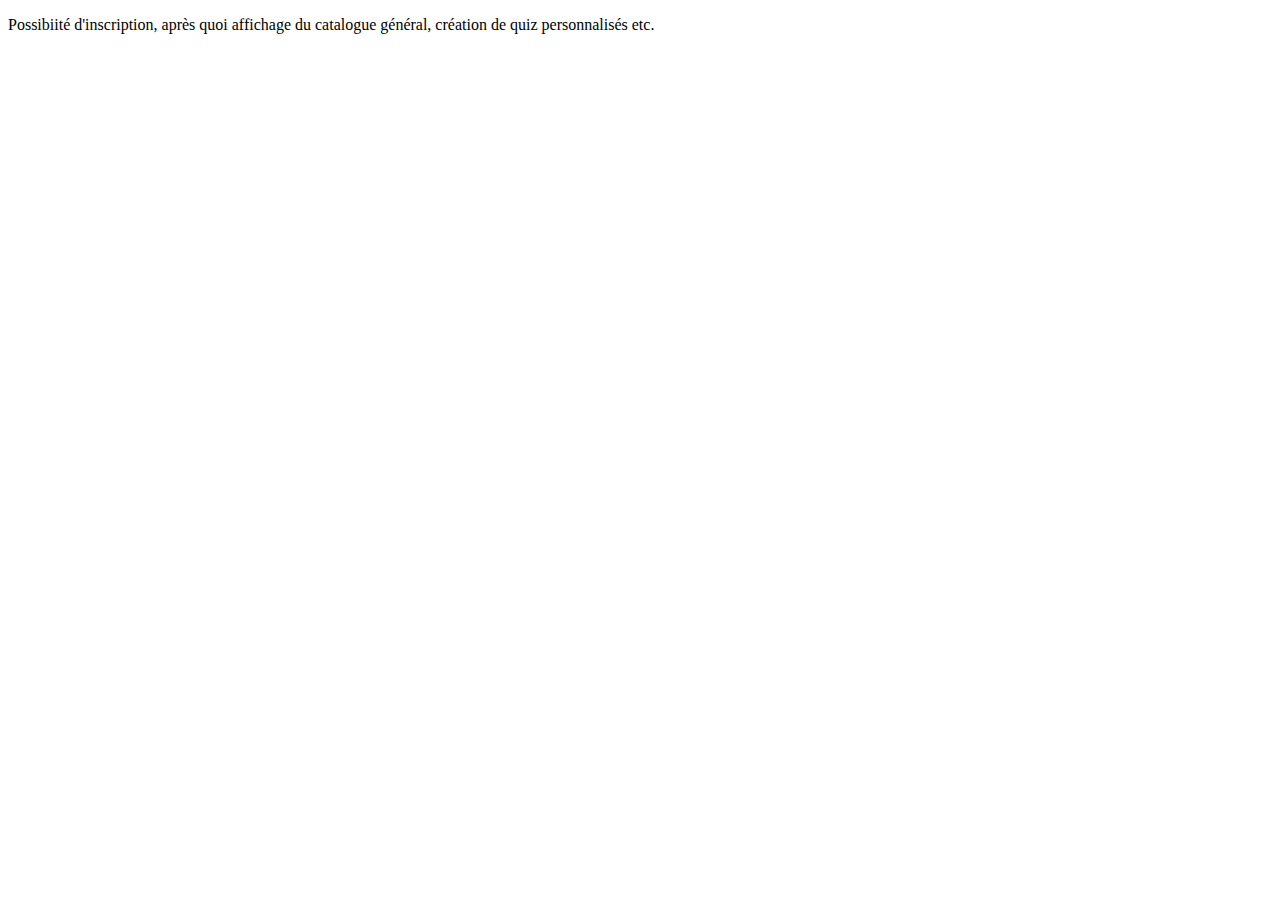
==== enseignants/index.html @ a4011d88 "réorganisation css et dossier enseignants" ====
<!doctype html>
<html lang="en">
  <head>
    <meta charset="UTF-8" />
    <meta name="viewport" content="width=device-width, initial-scale=1.0" />
    <title>DojoMaths - Page enseignants</title>
  </head>
  <body>
    <p>
      Possibiité d'inscription, après quoi affichage du catalogue général,
      création de quiz personnalisés etc.
    </p>
  </body>
</html>
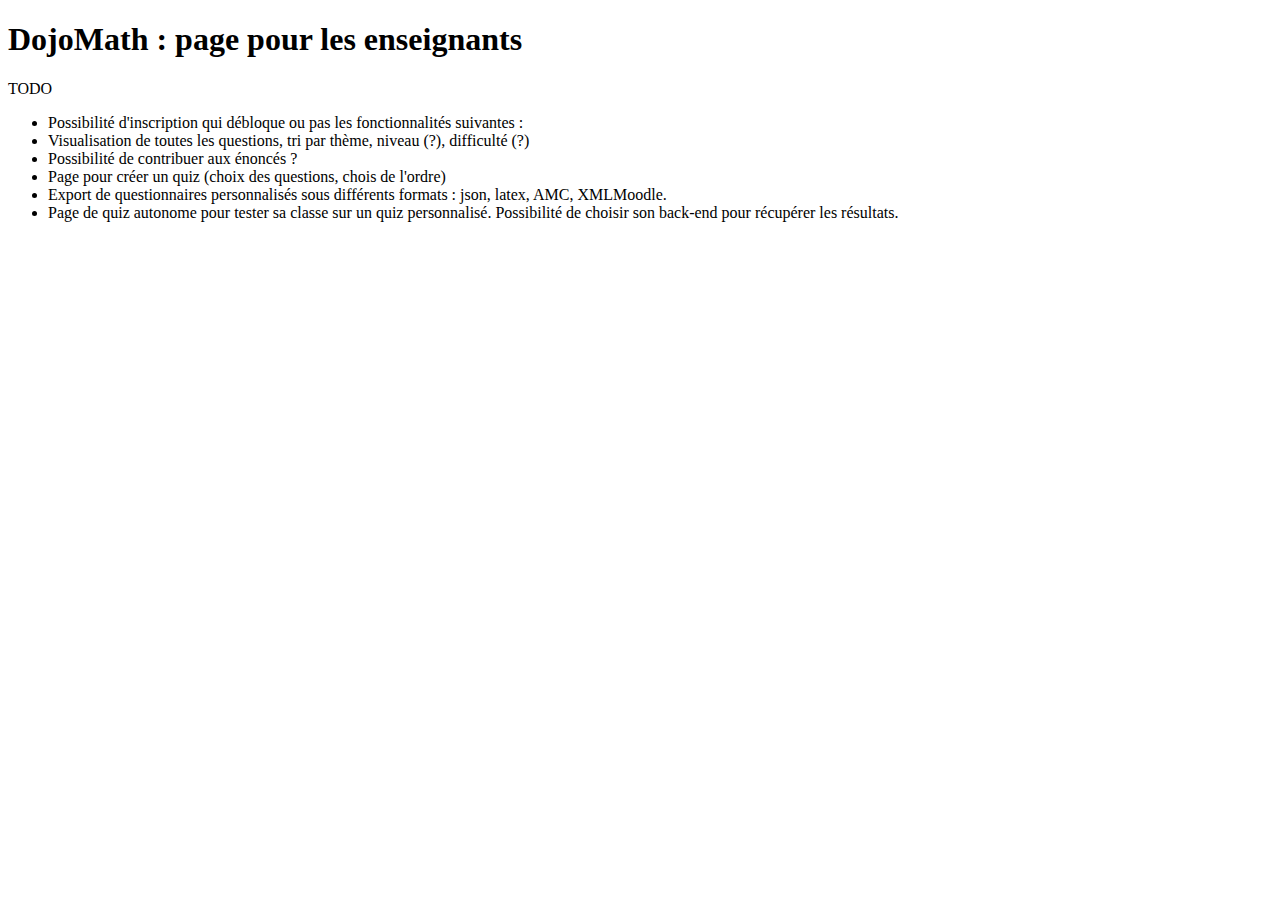
==== commit 7bf1e37d: "footer, pages faq DojoMath profs etc" ====
--- a/enseignants/index.html
+++ b/enseignants/index.html
@@ -4,11 +4,19 @@
     <meta charset="UTF-8" />
     <meta name="viewport" content="width=device-width, initial-scale=1.0" />
     <title>DojoMaths - Page enseignants</title>
+    <link rel="stylesheet" href="https://cdn.simplecss.org/simple.min.css" />
   </head>
   <body>
+    <h1>DojoMath : page pour les enseignants</h1>
     <p>
-      Possibiité d'inscription, après quoi affichage du catalogue général,
-      création de quiz personnalisés etc.
+      TODO <ul>
+      <li>Possibilité d'inscription  qui débloque ou pas les fonctionnalités suivantes : </li>
+      <li>Visualisation de toutes les questions, tri par thème, niveau (?), difficulté (?)</li>
+      <li>Possibilité de contribuer aux énoncés ?</li>
+      <li>Page pour créer un quiz (choix des questions, chois de l'ordre)</li>
+      <li>Export de questionnaires personnalisés sous différents formats : json, latex, AMC, XMLMoodle.</li>
+      <li>Page de quiz autonome pour tester sa classe sur un quiz personnalisé. Possibilité de choisir son back-end pour récupérer les résultats.</li>
+      </ul>
     </p>
   </body>
 </html>
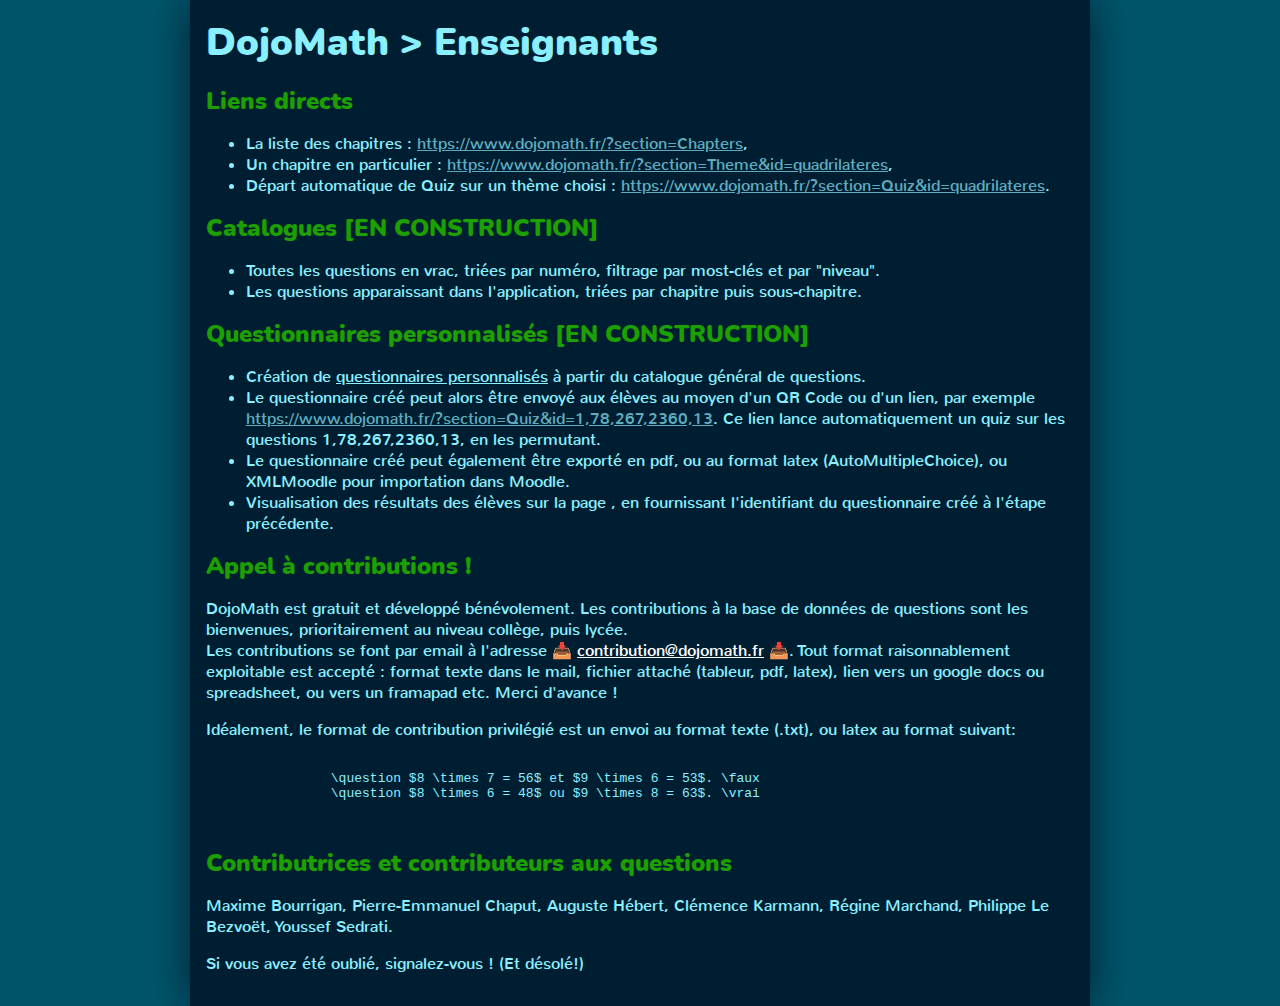
==== commit d9cca5c7: "enseignants > catalogue" ====
--- a/enseignants/index.html
+++ b/enseignants/index.html
@@ -3,20 +3,76 @@
   <head>
     <meta charset="UTF-8" />
     <meta name="viewport" content="width=device-width, initial-scale=1.0" />
-    <title>DojoMaths - Page enseignants</title>
-    <link rel="stylesheet" href="https://cdn.simplecss.org/simple.min.css" />
+    <title>🧑‍🏫 DojoMath Enseignants</title>
+    <meta name="author" content="Damien Mégy" />
+    <link href="../css/bundle.min.css" rel="stylesheet" />
+    <link href="styles-enseignants.css" rel="stylesheet" />
   </head>
   <body>
-    <h1>DojoMath : page pour les enseignants</h1>
-    <p>
-      TODO <ul>
-      <li>Possibilité d'inscription  qui débloque ou pas les fonctionnalités suivantes : </li>
-      <li>Visualisation de toutes les questions, tri par thème, niveau (?), difficulté (?)</li>
-      <li>Possibilité de contribuer aux énoncés ?</li>
-      <li>Page pour créer un quiz (choix des questions, chois de l'ordre)</li>
-      <li>Export de questionnaires personnalisés sous différents formats : json, latex, AMC, XMLMoodle.</li>
-      <li>Page de quiz autonome pour tester sa classe sur un quiz personnalisé. Possibilité de choisir son back-end pour récupérer les résultats.</li>
-      </ul>
-    </p>
+    <div class="body-container">
+      <div style="padding:1rem">
+          <h1>DojoMath > Enseignants</h1>
+          <h3>Liens directs</h3>
+            <ul>
+              <li>La liste des chapitres : 
+                <a href="https://www.dojomath.fr/?section=Chapters" target="_blank">https://www.dojomath.fr/?section=Chapters</a>,
+              </li>
+              <li>Un chapitre en particulier :
+                <a href="https://www.dojomath.fr/?section=Theme&id=quadrilateres" target="_blank">https://www.dojomath.fr/?section=Theme&id=quadrilateres</a>,</li>
+              <li>Départ automatique de Quiz sur un thème choisi :
+                <a href="https://www.dojomath.fr/?section=Quiz&id=quadrilateres" target="_blank">https://www.dojomath.fr/?section=Quiz&id=quadrilateres</a>.</li>
+            </ul>
+
+            <h3>Catalogues [EN CONSTRUCTION]</h3>
+            <ul>
+              <li>Toutes les questions en vrac, triées par numéro, filtrage par most-clés et par "niveau".</li>
+              <li>Les questions apparaissant dans l'application, triées par chapitre puis sous-chapitre.</li>
+            </ul>
+          
+         <h3>Questionnaires personnalisés [EN CONSTRUCTION]</h3>
+          <ul>
+            <li>
+              Création de <u>questionnaires personnalisés</u> à partir du
+              catalogue général de questions.
+            </li>
+            <li>Le questionnaire créé peut alors être
+              envoyé aux élèves au moyen d'un QR Code ou d'un lien, par exemple 
+              <a target="_blank" href="https://www.dojomath.fr/?section=Quiz&id=1,78,267,2360,13">https://www.dojomath.fr/?section=Quiz&id=1,78,267,2360,13</a>.
+              Ce lien lance automatiquement un quiz sur les questions 1,78,267,2360,13, en les permutant.
+            </li>
+            <li>Le questionnaire créé peut également être exporté en pdf, ou au format latex (AutoMultipleChoice), ou XMLMoodle pour importation dans Moodle.</li>
+            <li>
+              Visualisation des résultats des élèves sur la page
+              <a href="resultats.php"></a>, en fournissant l'identifiant du
+              questionnaire créé à l'étape précédente.
+            </li>
+          </ul>
+          <h3>Appel à contributions !</h3>
+          <p>
+            DojoMath est gratuit et développé bénévolement. Les contributions à
+            la base de données de questions sont les bienvenues, prioritairement
+            au niveau collège, puis lycée.<br>
+            Les contributions se font par email à l'adresse 📥 <a style="color:white" href="mailto:contribution@dojomath.fr?subject=contribution DojoMath&body=Vous pouvez envoyer votre contribution sous la forme de liste de questions en mode texte dans le mail, d'un lien vers un framapad, google docs, spreadsheet, d'un fichier attaché etc. Merci !" >contribution@dojomath.fr</a> 📥.
+            Tout format raisonnablement exploitable est accepté : format texte dans le mail, fichier attaché (tableur, pdf, latex), lien vers un google docs ou spreadsheet, ou vers un framapad etc.
+             Merci d'avance !
+          </p>
+          <p>
+            Idéalement, le format de contribution privilégié est un envoi au format texte
+            (.txt), ou latex au format suivant:
+            <pre>
+              <code>
+                \question $8 \times 7 = 56$ et $9 \times 6 = 53$. \faux
+                \question $8 \times 6 = 48$ ou $9 \times 8 = 63$. \vrai
+              </code>
+            </pre>
+          </p>
+          <h3>Contributrices et contributeurs aux questions</h3>
+          <p>
+            Maxime Bourrigan, Pierre-Emmanuel Chaput, Auguste Hébert, Clémence
+            Karmann, Régine Marchand, Philippe Le Bezvoët, Youssef Sedrati.
+          </p>
+          <p>Si vous avez été oublié, signalez-vous ! (Et désolé!)</p>
+        </div>
+    </div>
   </body>
 </html>
--- a/css/bundle.min.css
+++ b/css/bundle.min.css
@@ -0,0 +1 @@
+ /* - - - - - - - - - - - - - - - -- - - - - B O U T O N S - - - - - - - - - - - - - - - - - - - - - *//* séparer en deux classes */.btn {  cursor: pointer;  position: relative;  -webkit-tap-highlight-color: transparent;  -webkit-touch-callout: none;  -webkit-user-select: none;  -khtml-user-select: none;  -moz-user-select: none;  -ms-user-select: none;  user-select: none;  text-align: center;}.btn-big {  border-radius: 2rem;  padding: 0.5rem 1rem;  font-size: 1.2rem;}.btn:focus {  outline: none !important;}.btn-small {  /* pour les boutons des thèmes */  overflow: hidden;  display: inline-block;  margin: 0.2rem;  white-space: nowrap;  border-radius: 0.8rem;  padding: 0.2rem 0.5rem 0.2rem 0.5rem;  font-size: 1rem;}.btn-secondary {  background-color: var(--c-secondary-40);}.btn-primary {  background-color: var(--c-primary-40);}.btn-nav {  --c-border: transparent;  height: 3rem;  display: grid;  place-items: center;}.circled {  --c-border: var(--c-text);}.btn-nav-icon {  border: 3px solid var(--c-border);  border-radius: 1rem;  padding: 0.1rem;}.btn-refresh-scores {  border-radius: 50%;  width: 2rem;  height: 2rem;}.btn-disabled {  pointer-events: none;  opacity: 30%;  position: relative;}.btn-disabled:after {  content: "🚫";  position: absolute;  transform: translate(0, -1.2rem) scale(1.8);}/* - - - - - - - - - - - - - - - -- - - - - C O M P O S A N T S - - - - - - - - - - - - - - - - - - - - - */.progress-bar-container {  background-color: var(--c-primary-40-desat);  width: 100%; /* de son contenant */  overflow: hidden;  height: 100%; /* de son contenant*/  padding: 0;  margin: 0;  border-radius: 1rem;  display: flex;}.progress-bar {  background-color: var(--c-primary-70-desat);}/* - - - - - - - - - - - - - - - -- - - - - C O N F I G - - - - - - - - - - - - - - - - - - - - - */*,*::before,*::after {  box-sizing: border-box;}:root {  --header-height: 3.5rem;  --max-width: 900px;  --footer-height: 5rem;  --margin: 1rem; /* marge à gauche et à droite de l'écran*/  --hue-success: 125;  --hue-warning: 85;  --hue-danger: 50;  --hue-primary: 215;  --hue-primary-accent: calc(--hue-primary - 15);  --hue-secondary: 130;  --hue-accent: 100;  --c-danger: oklch(70% 70% var(--hue-danger));  --c-warning: oklch(70% 70% var(--hue-warning));  --c-success: oklch(70% 70% var(--hue-success));  --c-success-accent: oklch(90% 70% var(--hue-success));  --c-primary-40: oklch(40% 70% var(--hue-primary));  --c-primary-30: oklch(30% 70% var(--hue-primary));  --c-primary: var(--c-primary-40); /* raccourci */  --c-primary-10-desat: oklch(10% 25% var(--hue-primary));  --c-primary-20-desat: oklch(20% 25% var(--hue-primary));  --c-primary-40-desat: oklch(40% 25% var(--hue-primary));  --c-primary-70-desat: oklch(70% 25% var(--hue-primary));  --c-primary-90-desat: oklch(90% 25% var(--hue-primary));  --c-secondary-10-desat: oklch(10% 25% var(--hue-secondary));  --c-secondary-20-desat: oklch(20% 25% var(--hue-secondary));  --c-secondary-70: oklch(70% 90% var(--hue-secondary));  --c-secondary-60: oklch(60% 90% var(--hue-secondary));  --c-secondary-40: oklch(40% 90% var(--hue-secondary));  --c-secondary: var(--c-secondary-40); /* raccourci */  /* rendre dynamique en fonction de hue-current? non ? */  --c-text: var(--c-primary-90-desat);  /* modifié suivant la navigation */  --hue-current: var(--hue-primary);  /* en fonction de hue current */  --c-bg-body: oklch(20% 25% var(--hue-current));  --c-bg-section: oklch(20% 25% var(--hue-current));  --c-bg-header: oklch(10% 25% var(--hue-current));  --c-accent: oklch(90% 100% var(--hue-accent));  /* pour infoTheme*/  --c-seen: oklch(50% 90% var(--hue-secondary));  --c-successful: oklch(70% 90% var(--hue-secondary));  --c-double-successful: var(--c-text);  /* sera overwrité dans le composant du thème*/  --progress-seen: 86%;  --progress-successful: 60%;  --progress-double-successful: 35%;}/* - - - - - - - - - - - - - - - -- - - - - F O N T S  - - - - - - - - - - - - - - - - - - - - - */@font-face {  font-family: "Nunito";  font-weight: 400;  font-style: normal;  font-display: swap;  src: url("../assets/fonts/Nunito.woff2");}@font-face {  font-family: "Nunito";  font-weight: 900;  font-style: normal;  font-display: swap;  src: url("../assets/fonts/nunito-v16-latin-900.woff2");}/* - - - - - - - - - - - - - - - -- - - - - - M A I N   - - - - - - - - - - - - - - - - - - - - - */body {  font-family: Nunito, Futura, Arial;  width: 100%;  margin: 0;  padding: 0;  min-height: 100vh;  color: var(--c-text);  background-color: var(--c-primary-40-desat);  overflow: hidden;}.body-container {  background-color: var(--c-primary-20-desat);  position: relative;  overflow: hidden;  margin: auto;  box-shadow: 0 0 40px var(--c-primary-20-desat);  max-width: var(--max-width);  min-height: 100dvh;}header {  height: var(--header-height);  width: 100%;  background-color: var(--c-bg-header);  font-size: 1.5rem;  padding: 1rem;  display: flex;  align-items: center;  justify-content: space-between;}footer {  width: 100%;  height: var(--footer-height);  background-color: var(--c-bg-header);  border-top: 2px solid var(--c-primary-40-desat);  /*min-height: var(--footer-min-height);*/  font-size: 1rem;  padding: 1rem;  display: flex;}.footer-content {  width: 100%;  display: flex;  gap: 1rem;}main {  overflow: auto;  scrollbar-width: none;  -ms-overflow-style: none;  height: calc(100dvh - var(--header-height) - var(--footer-height));  display: flex;  flex-direction: column;  align-items: center;}section {  padding: var(--margin);  width: 100%;  max-width: var(--max-width);  flex-grow: 1;}nav {  width: 100%;  height: 100%;  display: flex;  align-items: center;  justify-content: space-between;}h1,h2,h3,h4 {  margin: 0;  margin-bottom: 1rem;  font-weight: 900;}h3 {  color: var(--c-secondary-60);  margin-bottom: 0.4rem;  margin-top: 1rem;}h1 {  font-size: 2.4rem;}h2 {  font-size: 2rem;}h3 {  font-size: 1.5rem;}h4 {  font-size: 1.2rem;}a,a:active,a:hover,a:after {  color: oklch(70% 20% var(--hue-primary));}.glow {  text-shadow: 0 0 0.5em var(--c-text);}.glow-more {  filter: drop-shadow(0 0 0.2rem var(--c-text));  text-shadow: 0 0 1em var(--c-text);}summary {  cursor: pointer;  margin: 0.6em 0;  font-size: 1.2rem;  font-weight: 900;}.notif {  position: absolute;  top: -0.6rem;  right: -0.7rem;  border-radius: 1rem;  color: var(--c-text);  background-color: var(--c-primary);  padding: 0.1rem 0.3rem;  margin: 0;  font-size: 0.6rem;}@keyframes rotating {  to {    transform: rotate(360deg);  }}.rotating {  animation: rotating 2s linear infinite;}/* - - - - - - - - - STATS THEME- - - - - - -*/.stats-theme {  background-color: var(--c-bg-header);  border-radius: 2rem;  position: relative;  padding: 0.5rem 1.5rem;  width: 100%-2rem;  margin: 0.5rem 0; /* pour le glow*/  font-size: 1rem;  display: flex;  align-items: center;}.stats-theme-counter {  /*  conteneur des compteurs */  width: 5rem;  flex: 0 0 5rem;  height: 5rem;  display: grid;  align-items: center;}.circular-progress {  margin: auto;  grid-column: 1;  grid-row: 1;  width: 5rem;  height: 5rem;  border-radius: 50%;  background-color: var(--c-bg-body);}.svg-icon-nav {  width: 2.6rem;  height: 2.7rem;  fill: var(--c-text);}.svg-icon-secondary {  width: 1.5rem;  height: 1.5rem;  fill: var(--c-secondary-60);  transform: translateY(0.2rem);}.svg-icon {  fill: var(--c-text);}.margin-t-1 {  margin-top: 1rem;}.margin-b-1 {  margin-bottom: 1rem;}/* - - - - - - - - - - - - - - - -- - - - - - - Q U I Z - - - - - - - - - - - - - - - - - - - - - - */.btn-answer {  cursor: pointer;  padding: 0.8rem 0.8rem;  border-radius: 3rem;  color: #eeeeee;  font-size: 1rem;  text-align: center;  width: calc((100% - 2 * var(--margin)) / 3);}.btn-answer:active {  transform: scale(1.15);}.btn-answer-true {  background-color: oklch(50% 50% var(--hue-success));}.btn-answer-undefined {  background-color: oklch(50% 50% var(--hue-warning));}.btn-answer-false {  background-color: oklch(50% 50% var(--hue-danger));}.quiz-statement {  padding-top: 1rem;  overflow: auto;  scrollbar-width: none; /*  autoriser une scrollbar visible ici ?*/}.quiz-answer {  width: 100%;  display: flex;  justify-content: space-between;}/* MODALS*/.modal {  position: fixed;  z-index: 1;  margin: 0;  border: 0;  width: 100vw;  height: 100vh;  background-color: var(--c-primary-10-desat);  color: var(--c-text);  display: grid;  place-items: center;}.btn-feedback {  padding: 0.5rem 1rem;  margin: 0 0.5rem;  border-radius: 2rem;  border: 1px solid white;}.gameover-title {  font-size: 2rem;  font-weight: 900;  color: #eeeeee;  margin: 4rem 0;  padding: 3rem;  border-radius: 2rem;  background-color: oklch(50% 50% var(--hue-danger));  text-align: center;}.gameover-msg {  text-align: center;}select,input {  font-size: 1rem;  font-family: Nunito, Futura, Arial;}select {  background-color: var(--c-primary-20-desat);  color: var(--c-text);  border: 2px dashed var(--c-primary);  margin: 1px;}input[type="text"] {  background-color: var(--c-bg);  border: 2px dashed var(--c-primary);  color: var(--c-text);  margin: 1px;}/*! * Toastify js 1.12.0 * https://github.com/apvarun/toastify-js * @license MIT licensed * * Copyright (C) 2018 Varun A P */.toastify {    padding: 12px 20px;    color: #ffffff;    display: inline-block;    box-shadow: 0 3px 6px -1px rgba(0, 0, 0, 0.12), 0 10px 36px -4px rgba(77, 96, 232, 0.3);    background: -webkit-linear-gradient(315deg, #73a5ff, #5477f5);    background: linear-gradient(135deg, #73a5ff, #5477f5);    position: fixed;    opacity: 0;    transition: all 0.4s cubic-bezier(0.215, 0.61, 0.355, 1);    border-radius: 2px;    cursor: pointer;    text-decoration: none;    max-width: calc(50% - 20px);    z-index: 2147483647;}.toastify.on {    opacity: 1;}.toast-close {    background: transparent;    border: 0;    color: white;    cursor: pointer;    font-family: inherit;    font-size: 1em;    opacity: 0.4;    padding: 0 5px;}.toastify-right {    right: 15px;}.toastify-left {    left: 15px;}.toastify-top {    top: -150px;}.toastify-bottom {    bottom: -150px;}.toastify-rounded {    border-radius: 25px;}.toastify-avatar {    width: 1.5em;    height: 1.5em;    margin: -7px 5px;    border-radius: 2px;}.toastify-center {    margin-left: auto;    margin-right: auto;    left: 0;    right: 0;    max-width: fit-content;    max-width: -moz-fit-content;}@media only screen and (max-width: 360px) {    .toastify-right, .toastify-left {        margin-left: auto;        margin-right: auto;        left: 0;        right: 0;        max-width: fit-content;    }}--- a/enseignants/styles-enseignants.css
+++ b/enseignants/styles-enseignants.css
@@ -0,0 +1,20 @@
+.nowrap {
+  max-width: 100%;
+  white-space: nowrap;
+}
+td,
+th {
+  padding: 0.4rem;
+}
+th,
+tr:nth-child(even) {
+  background-color: var(--c-primary-10-desat);
+}
+
+body,
+.body-container {
+  overflow: auto;
+}
+main {
+  padding: 1rem;
+}
